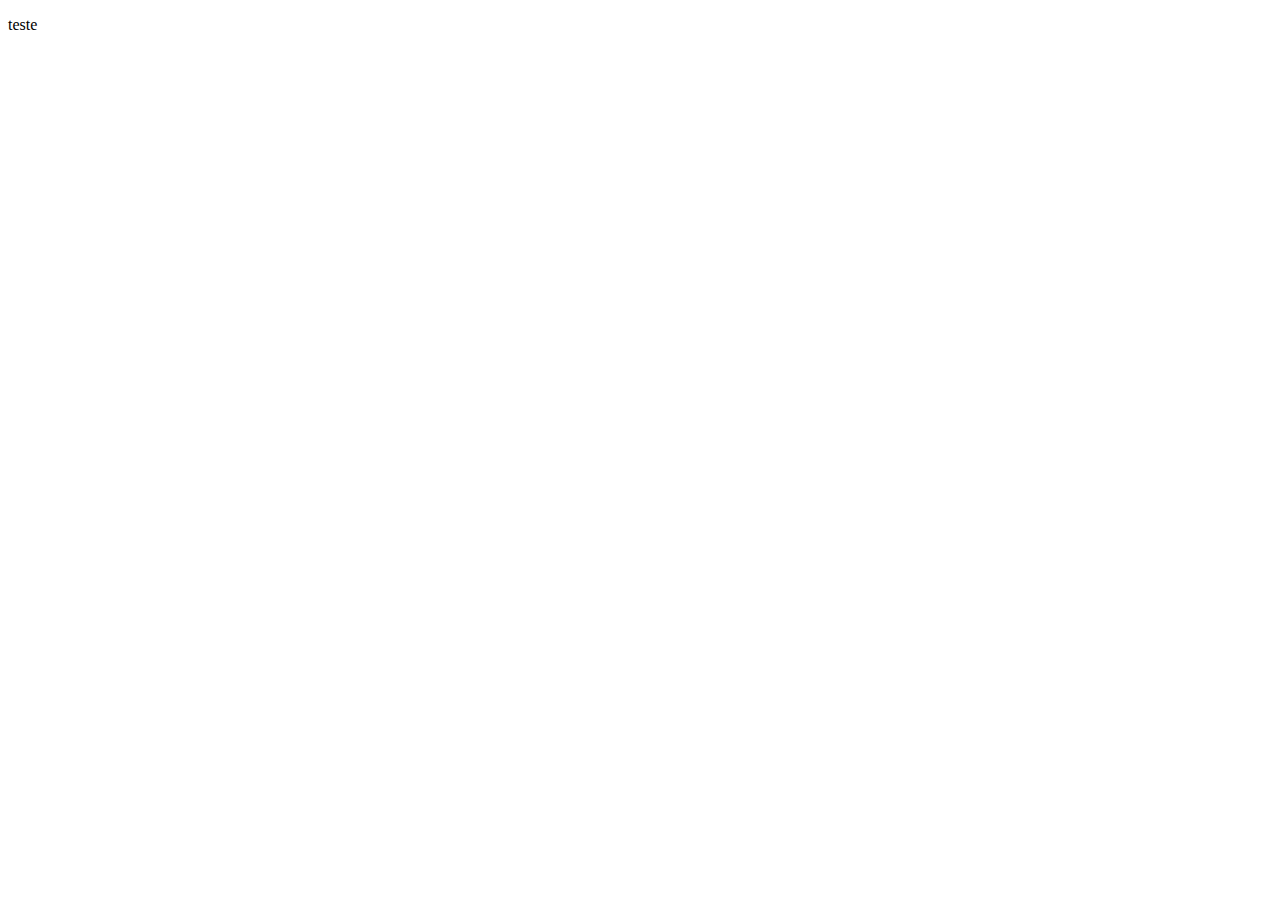
==== src/main/resources/templates/index.html @ 91d6bf3f "gestaoFinanceira" ====
<!DOCTYPE html>
<html xmlns:th="http://www.thymeleaf.org"
	xmlns:layout="http://www.ultraq.net.nz/thymeleaf/layout"
	layout:decorator="tamplate/layout">


<head>
<meta charset="UTF-8" />
<title>Insert title here</title>

</head>
<body>
	<section layout:fragment="content">
		<p>teste</p>
	</section>
</body>
</html>
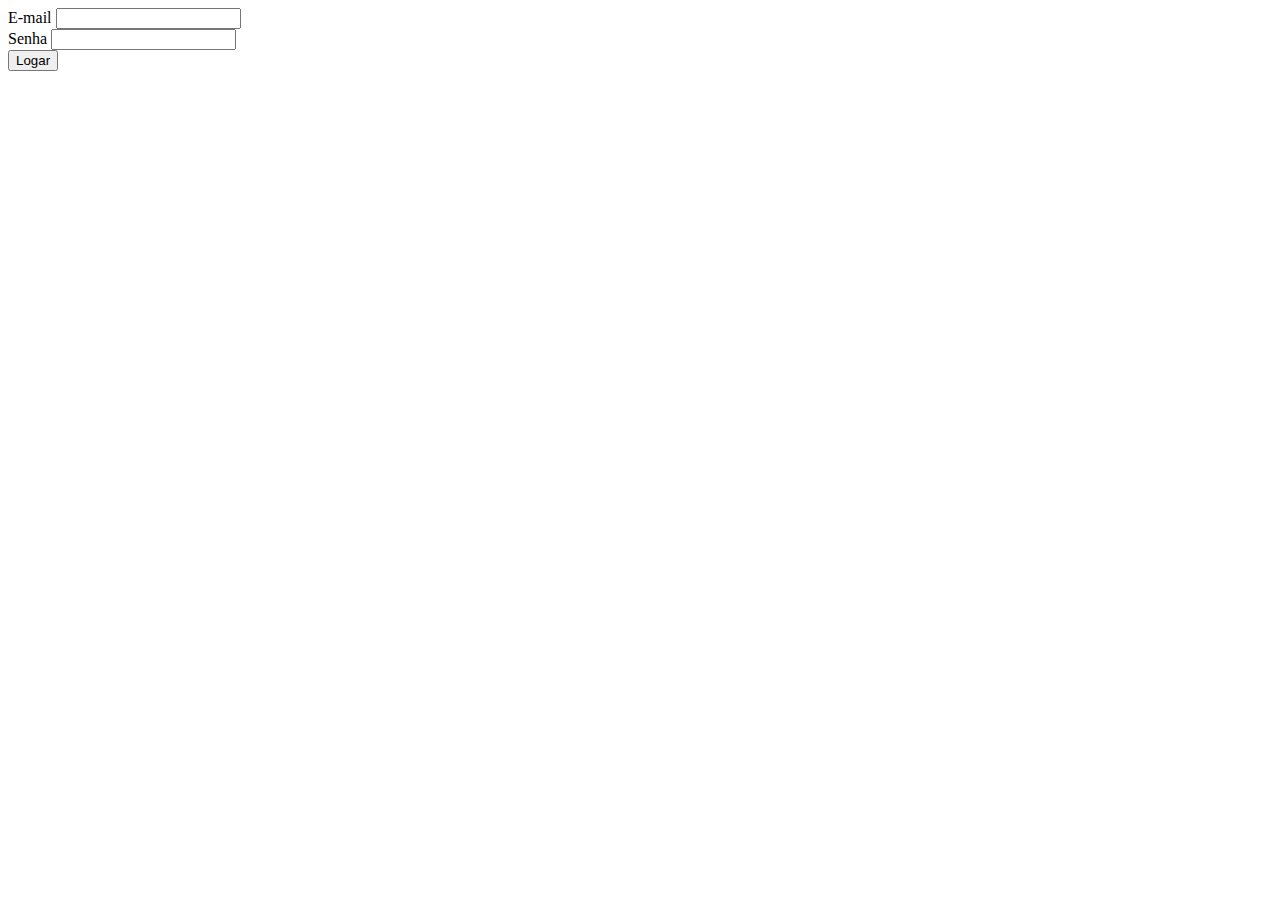
==== commit d7512834: "22/01 - 2" ====
--- a/src/main/resources/templates/index.html
+++ b/src/main/resources/templates/index.html
@@ -11,7 +11,19 @@
 </head>
 <body>
 	<section layout:fragment="content">
-		<p>teste</p>
+		<form th:action="login" th:object="${usuario}" method="post">
+			<div class="input-group">
+				<label for="email">E-mail</label>
+				<input id="email" name="email" class="form-control" />
+			</div>
+			<div class="input-group">
+				<label for="senha">Senha</label>
+				<input type="password" id="senha" name="senha" class="form-control" />
+			</div>
+			<div class="input-group">
+				<button class="btn btn-primary">Logar</button>
+			</div>
+		</form>
 	</section>
 </body>
 </html>